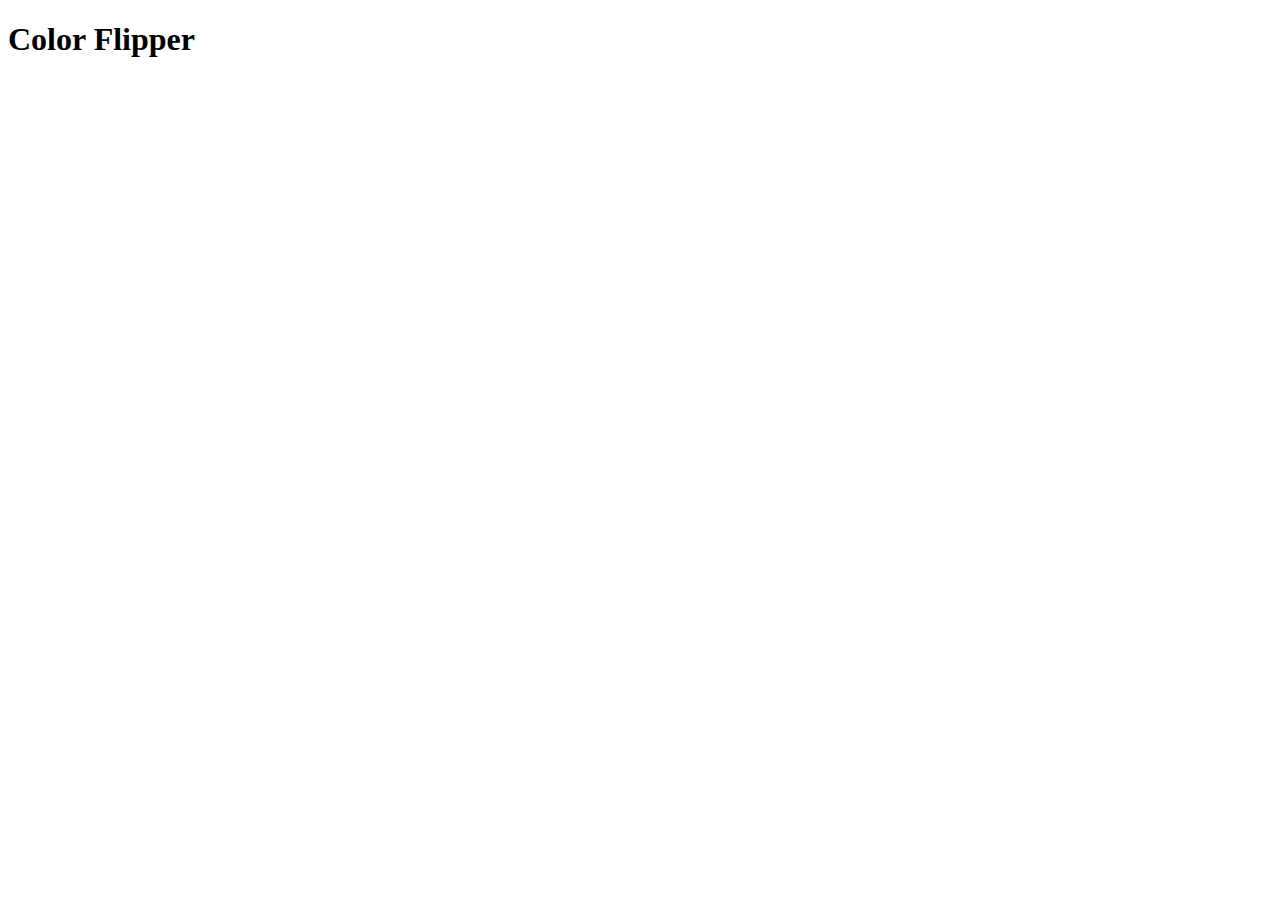
==== index.html @ 0f317e2d "added starter files" ====
<!DOCTYPE html>
 <html lang="en">
    <head>
        <meta charset="UTF-8">
        <meta http-equiv="X-UA-Compatible" content="IE=edge">
        <meta name="viewport" content="width=device-width, initial-scale=1.0">
        <meta name="description" content="Practicing Javascript by making a color flipper">
        <link rel="stylesheet" href="styles.css">

        <title>Color Flipper || JS project Practice</title>
    </head>
    <body>
        <h1>Color Flipper</h1>

        <!--  Javascript  -->
        <script src="app.js"></script>
    </body>
 </html>
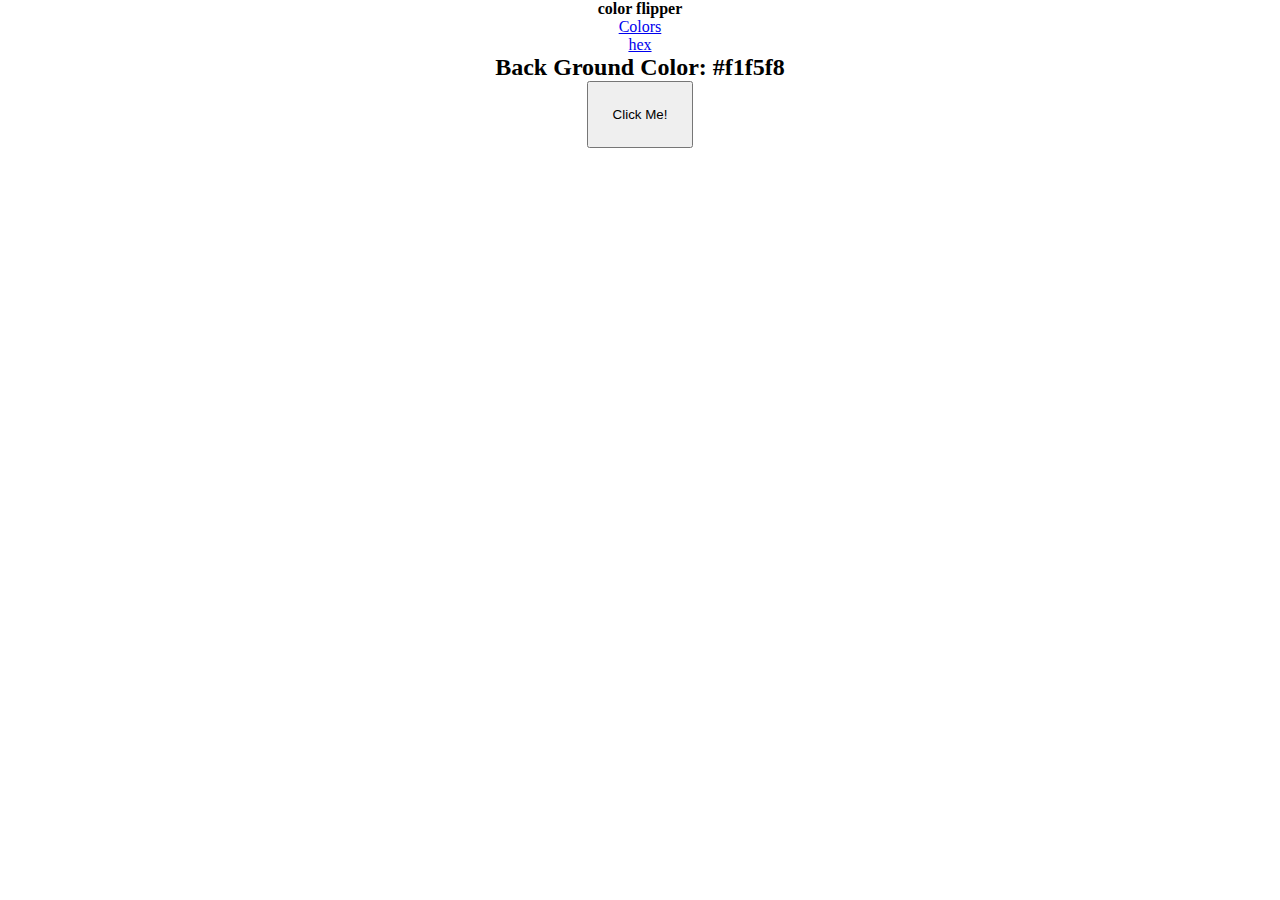
==== commit 2234d310: "updated html" ====
--- a/index.html
+++ b/index.html
@@ -10,7 +10,32 @@
         <title>Color Flipper || JS project Practice</title>
     </head>
     <body>
-        <h1>Color Flipper</h1>
+        <nav>
+            <div class="nav-center">
+                <h4>color flipper</h4>
+                <ul class="nav-links">
+                 <li>
+                    <a href="index.html">Colors</a>
+                 </li>
+                 <li>
+                    <a href="hex.html">hex</a>
+                 </li>
+                </ul>
+            </div>
+        </nav>
+        <main>
+            <div class="container">
+                <h2>Back Ground Color: 
+                    <span class="color"> 
+                        #f1f5f8
+                    </span>
+                </h2>
+                <button class="btn btn-hero" id="btn">Click Me!</button>
+                <!--ID on the button is needed for the JS-->
+            </div>
+        </main>
+
+
 
         <!--  Javascript  -->
         <script src="app.js"></script>
--- a/styles.css
+++ b/styles.css
@@ -0,0 +1,19 @@
+*,
+*::before,
+*::after {
+    box-sizing: border-box;
+    margin: unset;
+    padding: unset;
+}
+
+body {
+    text-align: center;
+}
+
+nav li {
+    list-style: none;
+}
+
+.btn {
+    padding: 1.5rem;
+}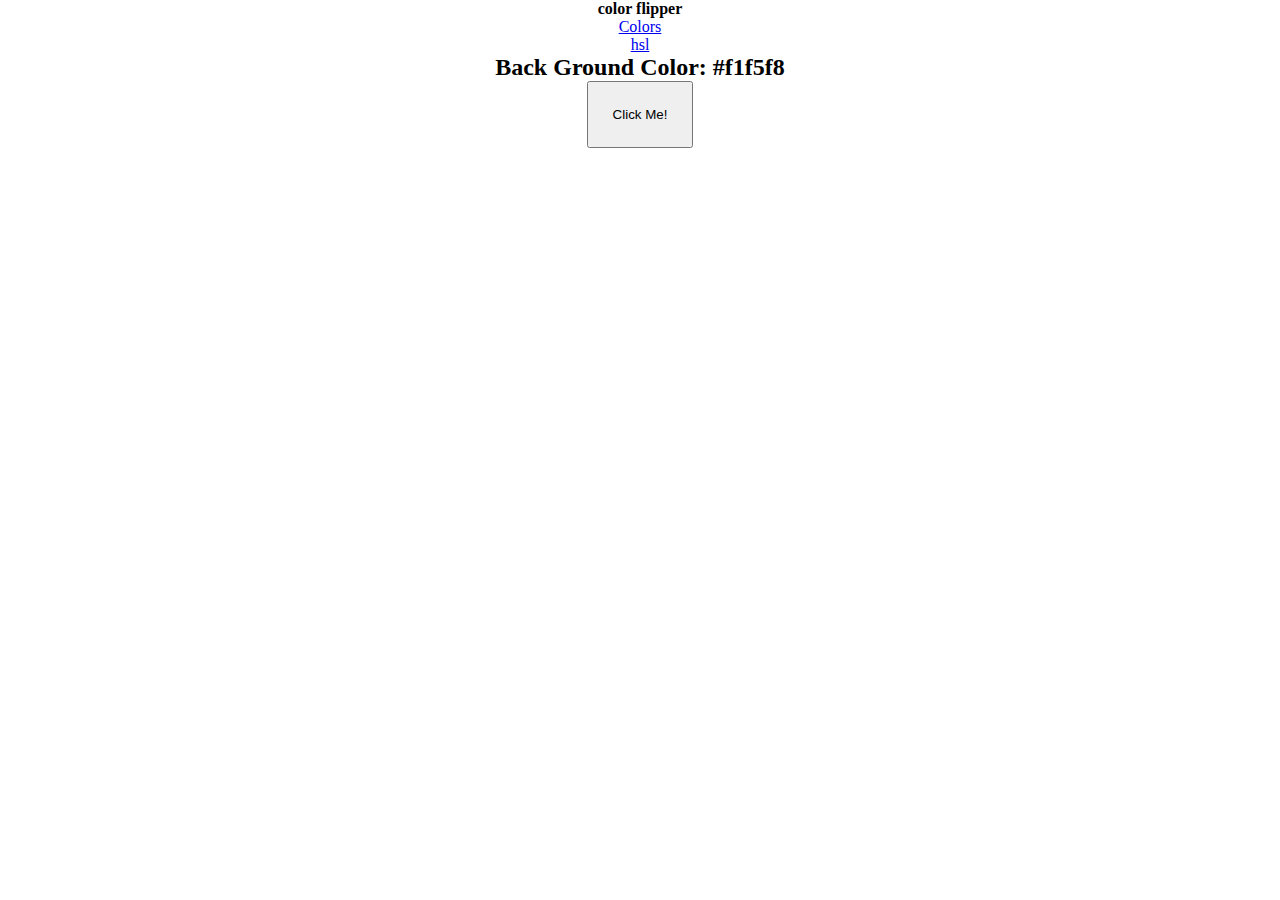
==== commit e10ce8ca: "." ====
--- a/index.html
+++ b/index.html
@@ -18,7 +18,7 @@
                     <a href="index.html">Colors</a>
                  </li>
                  <li>
-                    <a href="hex.html">hex</a>
+                    <a href="hsl.html">hsl</a>
                  </li>
                 </ul>
             </div>
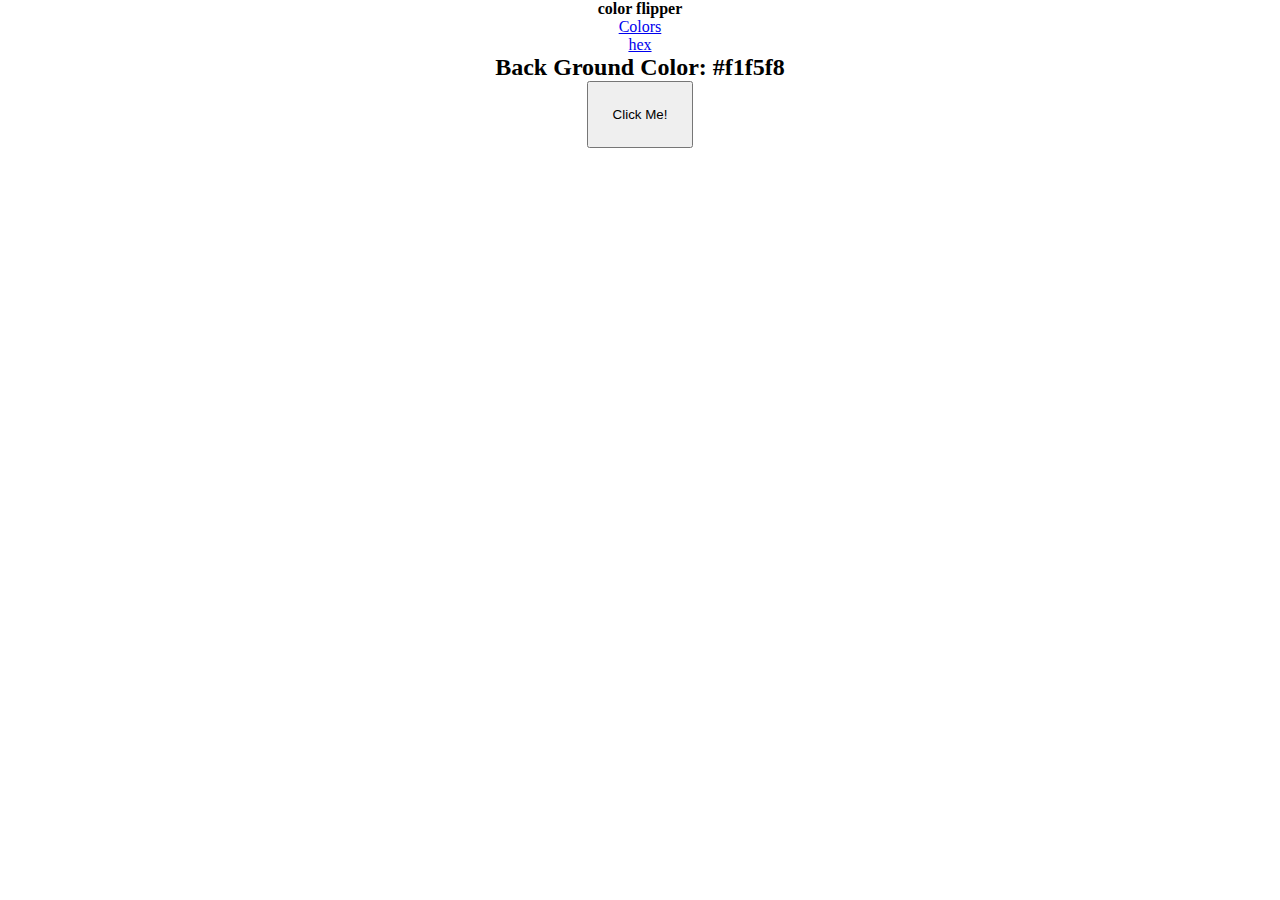
==== commit 542c9ff5: "updated hex.js" ====
--- a/index.html
+++ b/index.html
@@ -18,7 +18,7 @@
                     <a href="index.html">Colors</a>
                  </li>
                  <li>
-                    <a href="hsl.html">hsl</a>
+                    <a href="hex.html">hex</a>
                  </li>
                 </ul>
             </div>
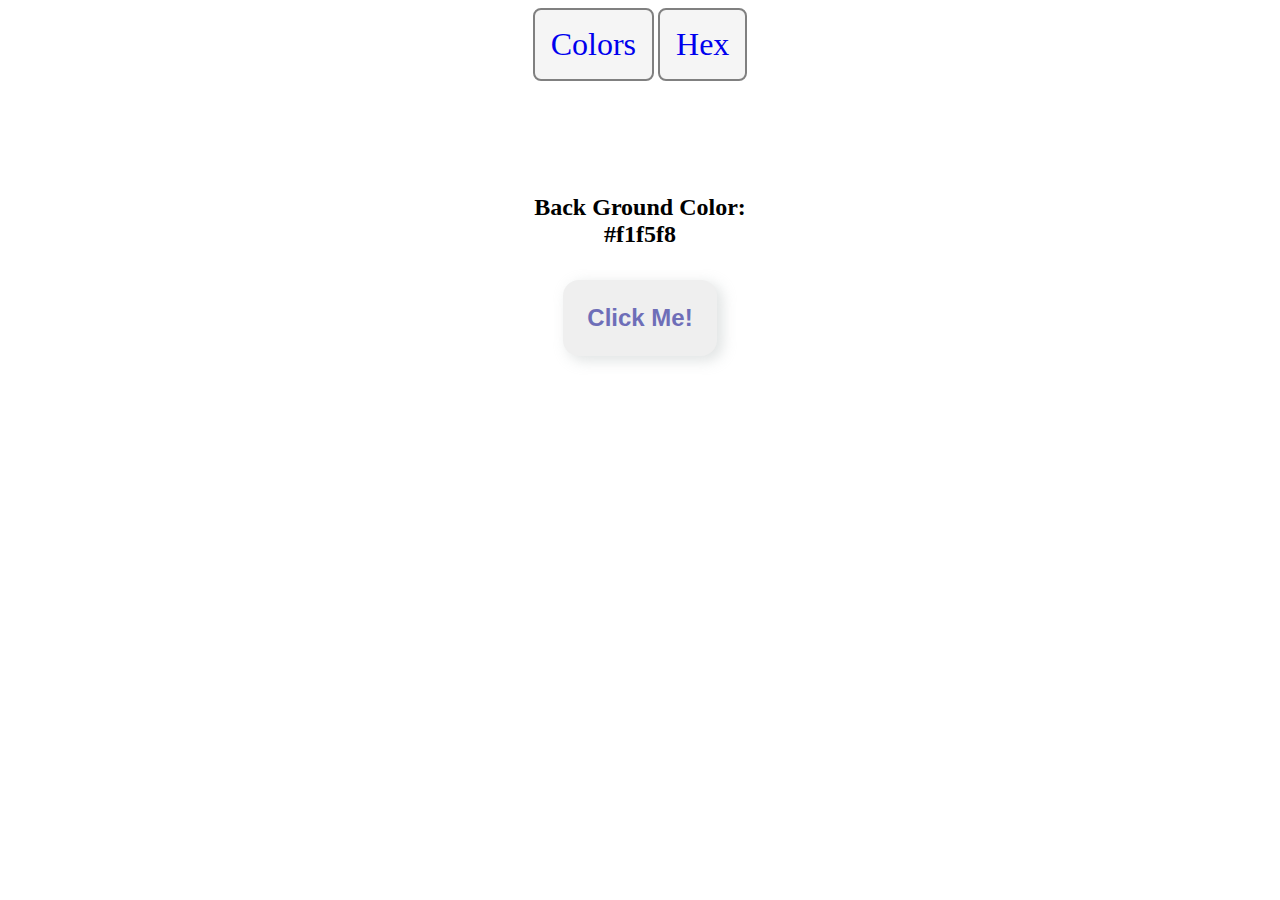
==== commit eea06814: "updated  styles.css" ====
--- a/index.html
+++ b/index.html
@@ -26,6 +26,7 @@
         <main>
             <div class="container">
                 <h2>Back Ground Color: 
+                    <br>
                     <span class="color"> 
                         #f1f5f8
                     </span>
--- a/styles.css
+++ b/styles.css
@@ -8,12 +8,53 @@
 
 body {
     text-align: center;
+    display: grid;
+    grid-template-rows: 1fr 1fr 1fr;
+    gap: 2rem;
+    
 }
 
-nav li {
-    list-style: none;
+h4 {
+    display: none;
 }
 
+nav,
+ li, 
+ a {
+   
+    list-style: none;
+    text-decoration: none;
+    text-transform: capitalize;
+    
+    
+    
+}
+
+li {
+    background-color: whitesmoke;
+    margin-top: .5rem;
+    display: inline-flex;
+    justify-content: center;
+    
+    padding: 1rem;
+    border: 2px grey solid;
+    justify-content: space-around;
+    border-radius: .5rem;
+
+    font-size: 2rem;
+}
 .btn {
+    color: rgb(110, 110, 184);
+    font-weight: bolder;
+    font-size: 1.5rem;
+    margin-top: 2rem;
     padding: 1.5rem;
+    border-style: none;
+    border-radius: 1rem;
+    cursor: pointer;
+    box-shadow: 5px 4px 13px 1px #d3d6d6ab;
+}
+
+.btn:active {
+    background-color: rgb(182, 189, 124);
 }